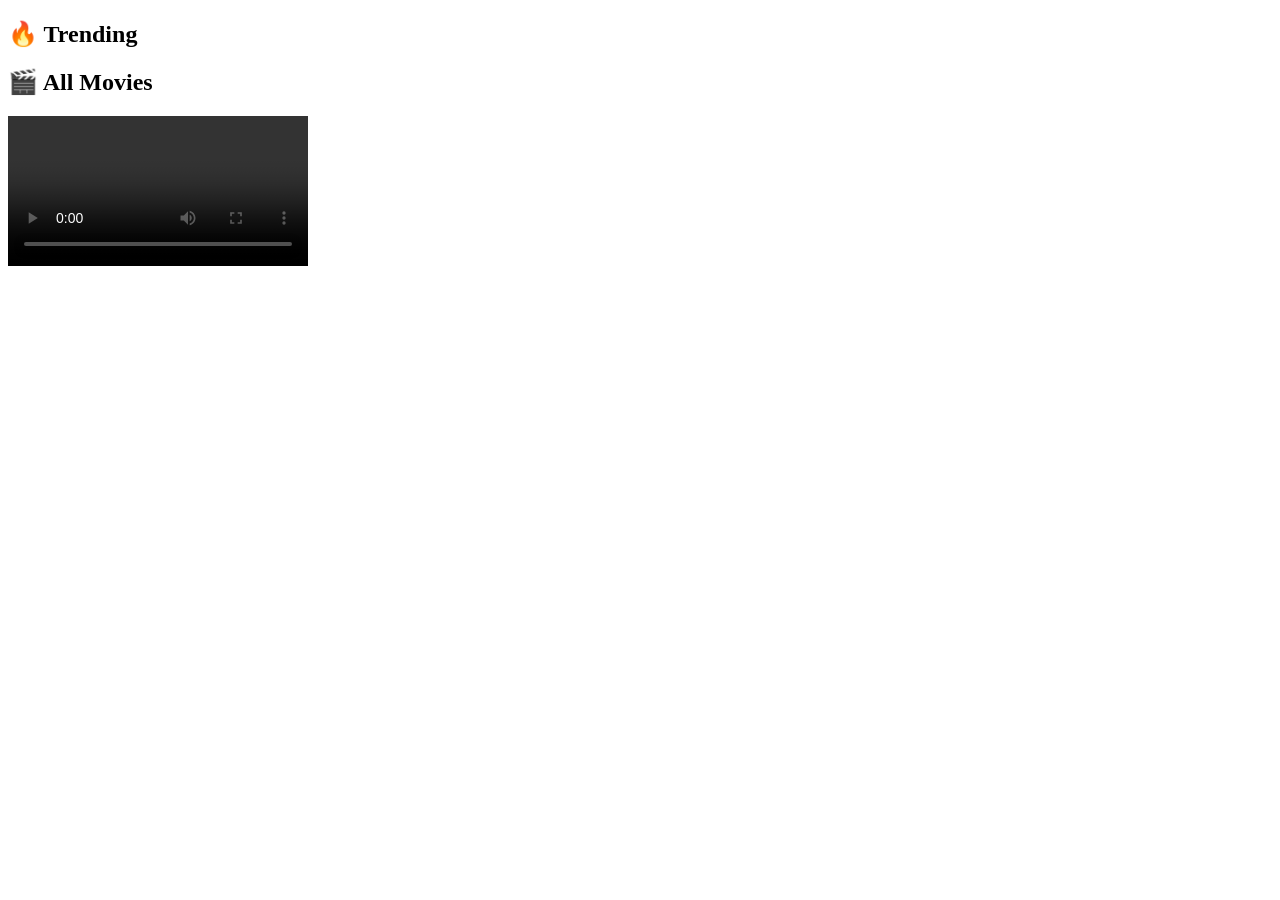
==== templates/index.html @ 960b7780 "index.html erstellen" ====
<!DOCTYPE html>
<html>
<head>
    <title>Netflix Clone</title>
    <link rel="stylesheet" href="/static/style.css">
</head>
<body>

<div id="hero"></div>

<h2>🔥 Trending</h2>
<div id="trending" class="row"></div>

<h2>🎬 All Movies</h2>
<div id="grid" class="grid"></div>

<div id="player" class="hidden">
    <video id="videoPlayer" controls autoplay></video>
</div>

<script src="/static/app.js"></script>
</body>
</html>
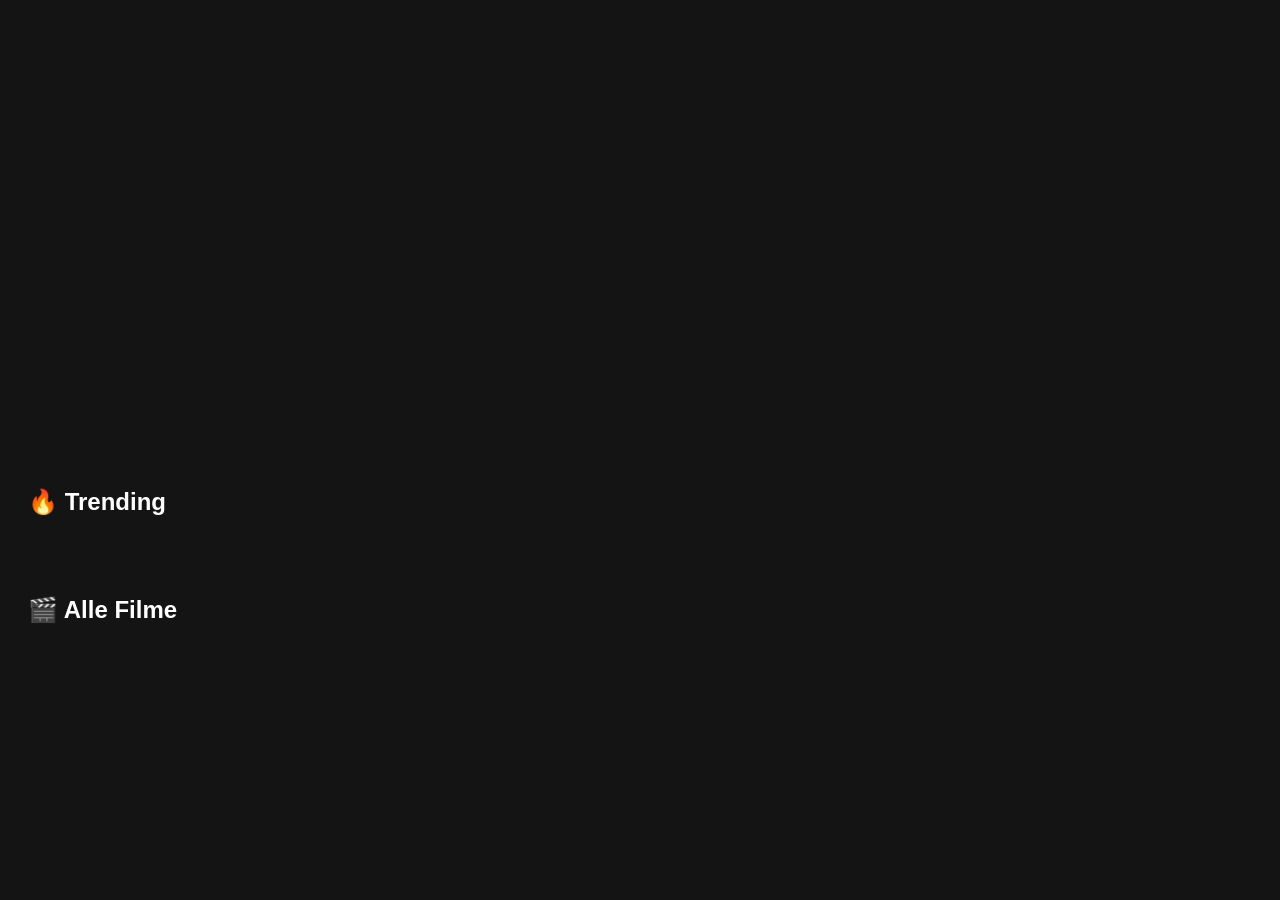
==== commit b88e85d0: "index.html aktualisieren" ====
--- a/templates/index.html
+++ b/templates/index.html
@@ -1,8 +1,7 @@
 <!DOCTYPE html>
 <html>
 <head>
-    <title>Netflix Clone</title>
-    <link rel="stylesheet" href="/static/style.css">
+<link rel="stylesheet" href="/static/style.css">
 </head>
 <body>
 
@@ -11,11 +10,11 @@
 <h2>🔥 Trending</h2>
 <div id="trending" class="row"></div>
 
-<h2>🎬 All Movies</h2>
+<h2>🎬 Alle Filme</h2>
 <div id="grid" class="grid"></div>
 
 <div id="player" class="hidden">
-    <video id="videoPlayer" controls autoplay></video>
+<video id="video" controls autoplay></video>
 </div>
 
 <script src="/static/app.js"></script>
--- a/static/style.css
+++ b/static/style.css
@@ -0,0 +1,62 @@
+body {
+    background: #141414;
+    color: white;
+    font-family: Arial;
+}
+
+h2 {
+    margin-left: 20px;
+}
+
+.row {
+    display: flex;
+    overflow-x: auto;
+    padding: 20px;
+}
+
+.grid {
+    display: grid;
+    grid-template-columns: repeat(auto-fill, 180px);
+    gap: 15px;
+    padding: 20px;
+}
+
+.card {
+    position: relative;
+    transition: 0.3s;
+}
+
+.card img {
+    width: 180px;
+    border-radius: 8px;
+}
+
+.card:hover {
+    transform: scale(1.2);
+    z-index: 2;
+}
+
+.preview {
+    position: absolute;
+    bottom: 0;
+    background: rgba(0,0,0,0.8);
+    width: 100%;
+    padding: 10px;
+    display: none;
+}
+
+.card:hover .preview {
+    display: block;
+}
+
+#hero {
+    height: 400px;
+    background-size: cover;
+    display: flex;
+    align-items: end;
+    padding: 30px;
+}
+
+.hidden {
+    display: none;
+}
